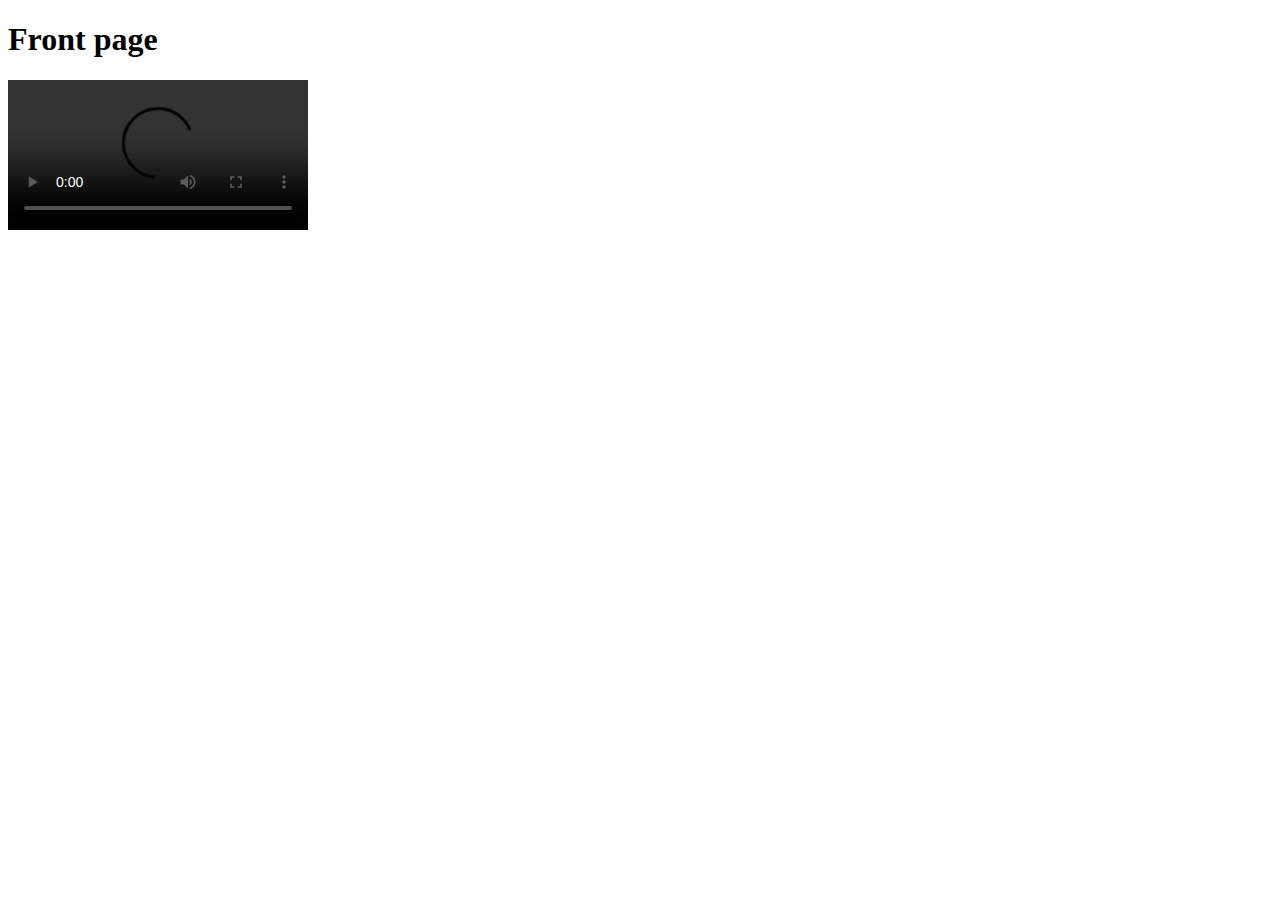
==== videos/index.html @ ac9e0f15 "fdsf1" ====
<!DOCTYPE html>
<html>
    <head>
        <meta charset="utf-8">
        <title> Video </title>
        <link rel="stylesheet" href="style.css">
    </head>
    <body>
        <div class="wrapper">
            <h1>Front page</h1>
            <video autoplay controls>
                <source src="videos/Episode 1_ IGNITION Official Launch Gameplay Trailer - VALORANT.mp4" type="videos/mp4">
                Your browser does not support mp4 videos,change browser
            </video>
        </div>
    </body>
</html>
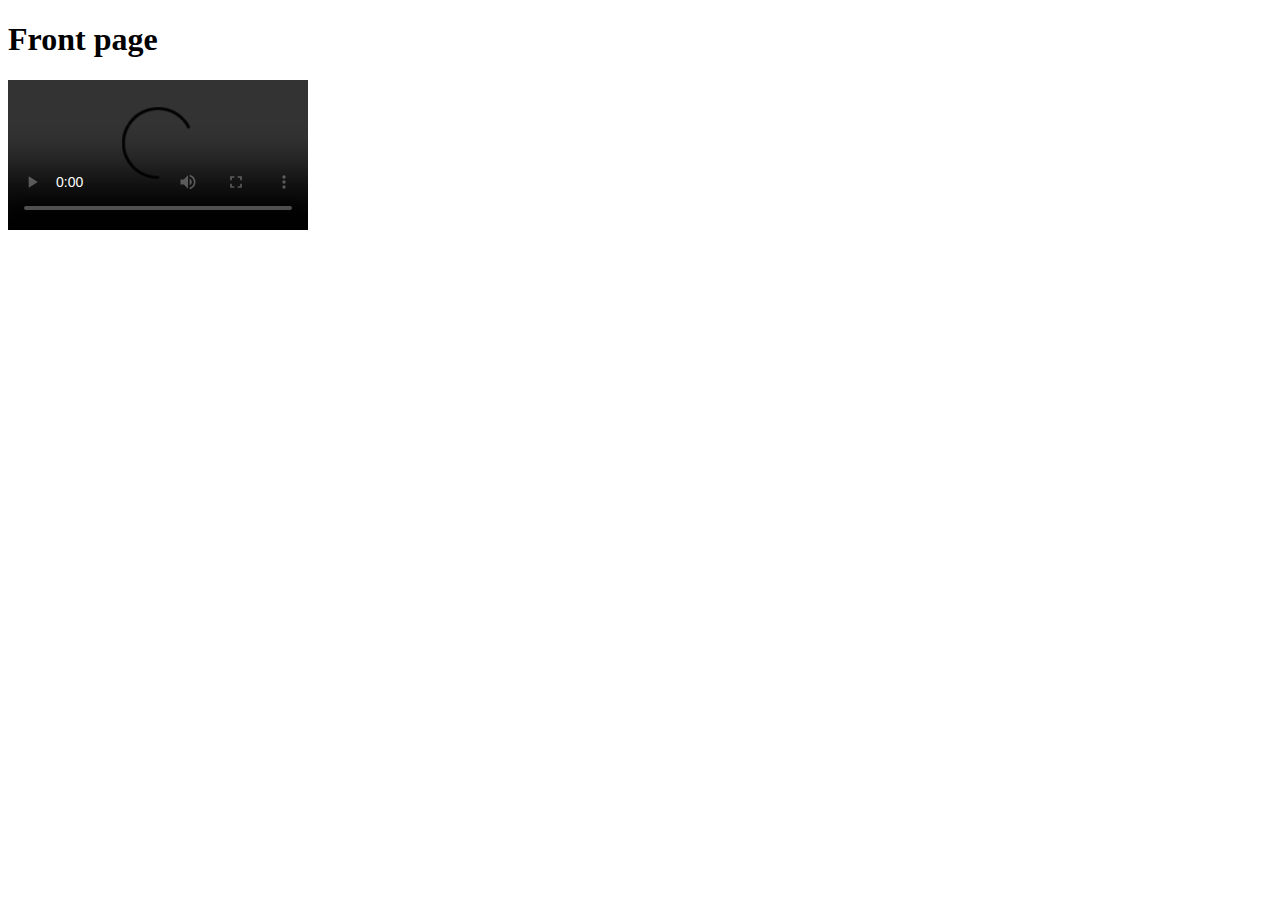
==== commit 5d22e26e: "dad111" ====
--- a/videos/index.html
+++ b/videos/index.html
@@ -9,7 +9,7 @@
         <div class="wrapper">
             <h1>Front page</h1>
             <video autoplay controls>
-                <source src="videos/Episode 1_ IGNITION Official Launch Gameplay Trailer - VALORANT.mp4" type="videos/mp4">
+                <source src="videos/Episode 1_ IGNITION Official Launch Gameplay Trailer - VALORANT.mp4" type="videos/mp4"/>
                 Your browser does not support mp4 videos,change browser
             </video>
         </div>
